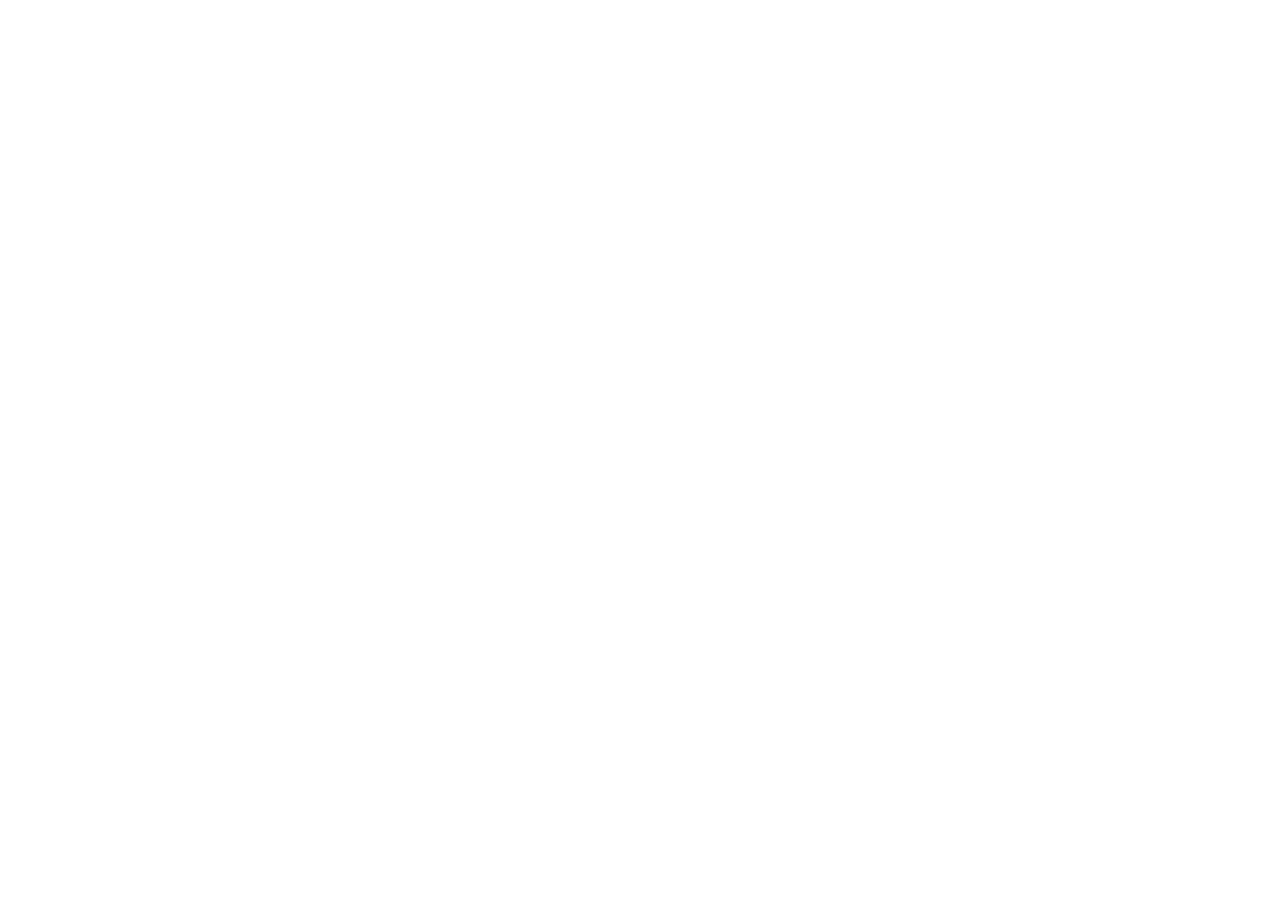
==== index.html @ 229a2477 "create file structure and add boilerplate code to both html files" ====
<!DOCTYPE html>
<html lang="en">
<head>
    <meta charset="UTF-8">
    <meta name="viewport" content="width=device-width, initial-scale=1.0">
    <title>Document</title>
    <link rel="stylesheet" href="./assets/css/styles.css">
    <link rel="stylesheet" href="./assets/form.css">
</head>
<body>
    
    <script src="./assets/js/form.js"></script>
    <script src="./assets/js/logic.js"></script>
</body>
</html>
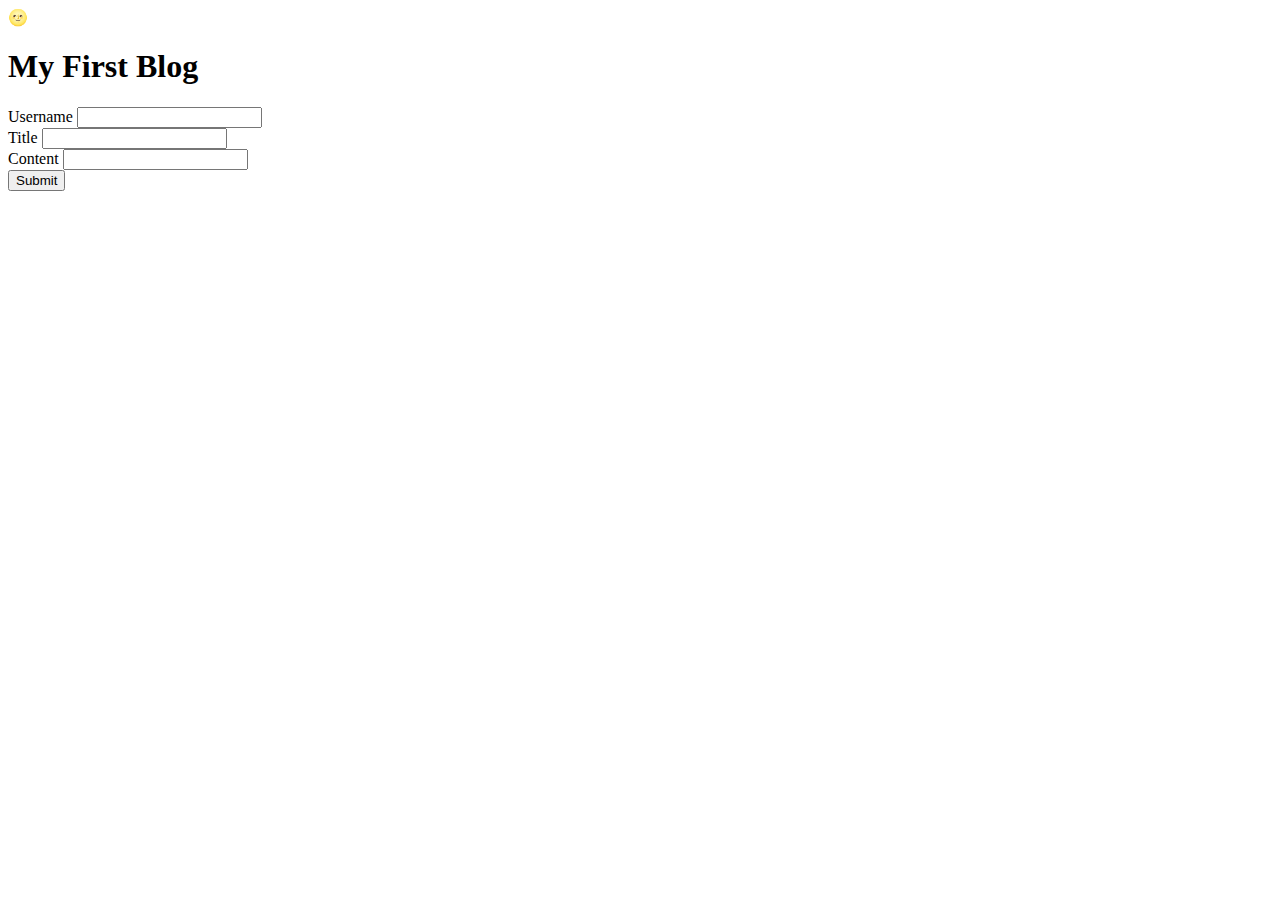
==== commit d1294ddc: "added code in index.html" ====
--- a/index.html
+++ b/index.html
@@ -1,15 +1,41 @@
 <!DOCTYPE html>
 <html lang="en">
-<head>
-    <meta charset="UTF-8">
-    <meta name="viewport" content="width=device-width, initial-scale=1.0">
-    <title>Document</title>
-    <link rel="stylesheet" href="./assets/css/styles.css">
-    <link rel="stylesheet" href="./assets/form.css">
-</head>
-<body>
-    
-    <script src="./assets/js/form.js"></script>
-    <script src="./assets/js/logic.js"></script>
-</body>
+    <head>
+        <meta charset="UTF-8">
+        <meta name="viewport" content="width=device-width, initial-scale=1.0">
+        <title>My First Blog</title>
+        <link rel="stylesheet" href="./assets/css/styles.css">
+        <link rel="stylesheet" href="./assets/form.css">
+    </head>
+
+    <body>
+        <header>&#127773;</header>
+
+        <main>
+            <section>
+                <h1>My First Blog</h1>
+            </section>
+
+            <form method="POST">
+                <div class="form-input">
+                    <label for="username">Username</label>
+                    <input type="text" name="username" id="username">
+                </div>
+                <div class="form-input">
+                    <label for="title">Title</label>
+                    <input type="text" name="title" id="title">
+                </div>
+                <div class="form-input">
+                    <label for="content">Content</label>
+                    <input type="text" name="content" id="content">
+                </div>
+                <div id="msg"></div>
+                <button id="submit">Submit</button>
+            </form>
+        </main>
+
+        
+        <script src="./assets/js/form.js"></script>
+        <script src="./assets/js/logic.js"></script>
+    </body>
 </html>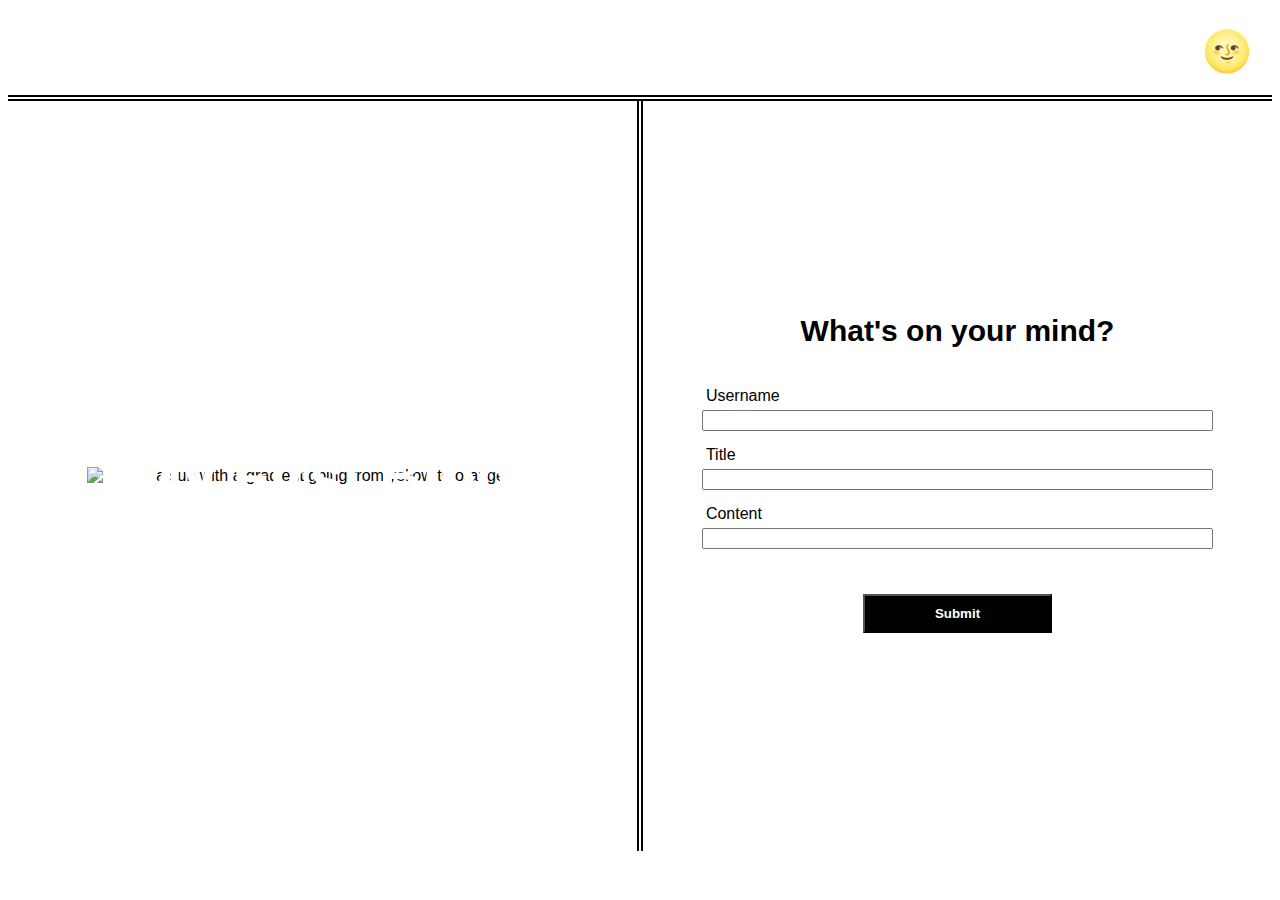
==== commit 389f4072: "add code to styles.css and form.css" ====
--- a/index.html
+++ b/index.html
@@ -5,7 +5,7 @@
         <meta name="viewport" content="width=device-width, initial-scale=1.0">
         <title>My First Blog</title>
         <link rel="stylesheet" href="./assets/css/styles.css">
-        <link rel="stylesheet" href="./assets/form.css">
+        <link rel="stylesheet" href="./assets/css/form.css">
     </head>
 
     <body>
@@ -14,9 +14,11 @@
         <main>
             <section>
                 <h1>My First Blog</h1>
+                <img src="https://pngimg.com/uploads/sun/sun_PNG13421.png" alt="a sun with a gradient going from yellow to orange">
             </section>
 
             <form method="POST">
+                <h2>What's on your mind?</h2>
                 <div class="form-input">
                     <label for="username">Username</label>
                     <input type="text" name="username" id="username">
--- a/assets/css/styles.css
+++ b/assets/css/styles.css
@@ -0,0 +1,60 @@
+/* general styling */
+* {
+    font-family: Arial, Helvetica, sans-serif;
+}
+
+h1 {
+    font-size: 60px;
+    color: white;
+    text-wrap: wrap;
+    padding: 60px;
+    position: absolute;
+}
+
+h2 {
+    font-size: 30px;
+    padding: 0 30px;
+}
+
+img {
+    width: 75%;
+}
+
+/* header */
+header {
+    text-align: end;
+    font-size: 40px;
+    padding: 20px;
+    border-bottom: 6px double black;
+}
+
+/* main */
+main {
+    display: flex;
+    justify-content: center;
+    align-items: center;
+    text-align: center;
+    height: 150%;
+}
+
+section {
+    width: 50%;
+    height: 750px;
+    text-align: center;
+    display: flex;
+    flex-direction: column;
+    justify-content: center;
+    align-items: center;
+    position: relative;
+    border-right: 6px double black;
+}
+
+form {
+    width: 50%;
+}
+
+@media (max-width: 768px) {
+    h1 {
+        font-size: 45px;
+    }
+}--- a/assets/css/form.css
+++ b/assets/css/form.css
@@ -0,0 +1,30 @@
+label {
+    display: block;
+    padding: 15px 0 5px 0;
+    text-align: left;
+    position: relative;
+    left: 10%;
+    width: fit-content;
+}
+
+input {
+    width: 80%;
+}
+
+button {
+    width: 30%;
+    margin: 30px 0;
+    padding: 10px;
+    background-color: black;
+    color: white;
+    font-weight: bold;
+}
+
+#msg {
+    padding-top: 15px;
+    color: red;
+    text-align: left;
+    position: relative;
+    left: 10%;
+    width: fit-content;
+}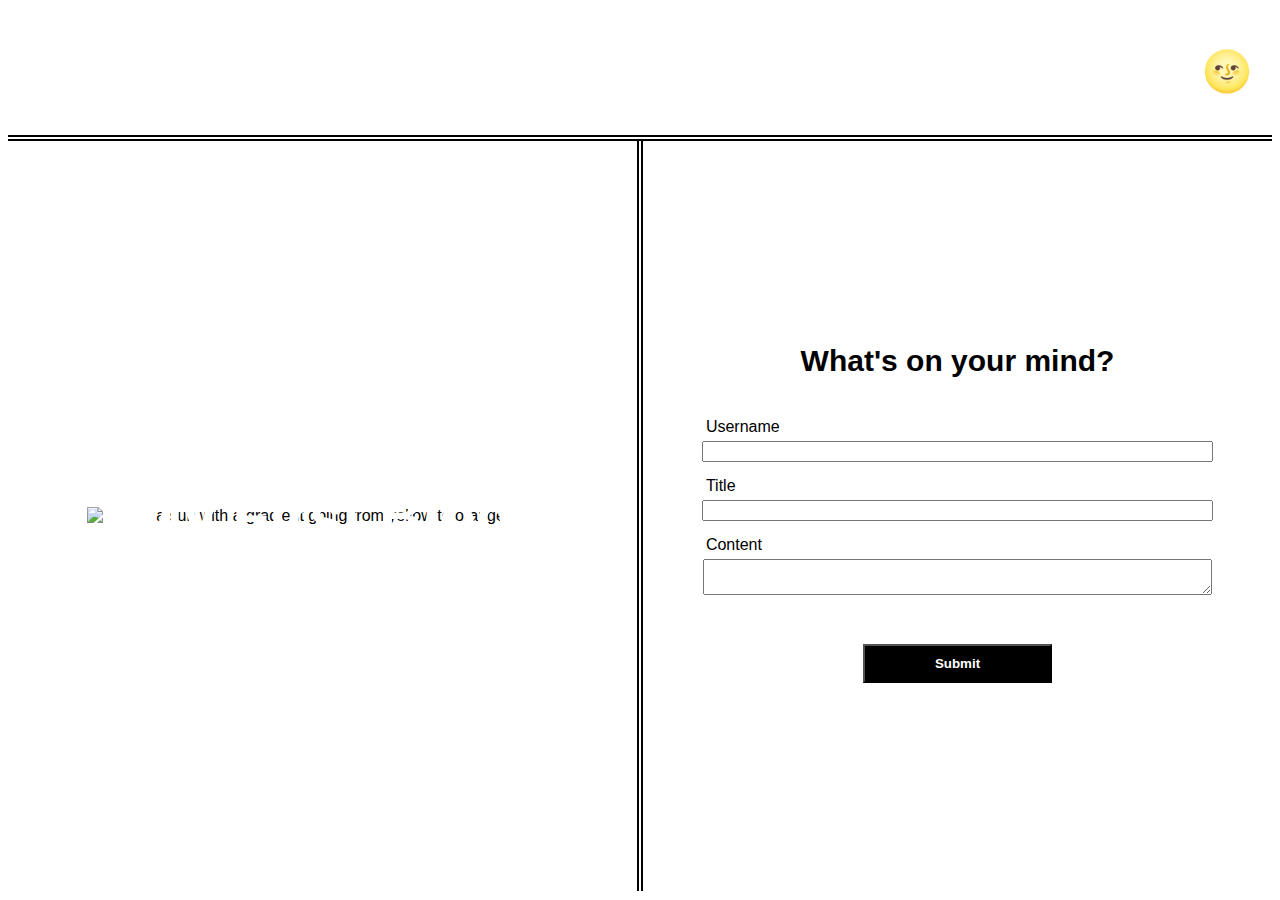
==== commit ac95adbe: "added code to form.js" ====
--- a/index.html
+++ b/index.html
@@ -9,7 +9,9 @@
     </head>
 
     <body>
-        <header>&#127773;</header>
+        <header>
+            <p>&#127773;</p>
+        </header>
 
         <main>
             <section>
@@ -29,7 +31,7 @@
                 </div>
                 <div class="form-input">
                     <label for="content">Content</label>
-                    <input type="text" name="content" id="content">
+                    <textarea name="content" id="content"></textarea>
                 </div>
                 <div id="msg"></div>
                 <button id="submit">Submit</button>
--- a/assets/css/styles.css
+++ b/assets/css/styles.css
@@ -22,10 +22,15 @@
 
 /* header */
 header {
-    text-align: end;
     font-size: 40px;
-    padding: 20px;
     border-bottom: 6px double black;
+    display: flex;
+    justify-content: flex-end;
+    align-items: center;
+}
+
+header p {
+    padding-right: 20px;
 }
 
 /* main */
--- a/assets/css/form.css
+++ b/assets/css/form.css
@@ -7,7 +7,7 @@
     width: fit-content;
 }
 
-input {
+input, textarea {
     width: 80%;
 }
 
@@ -20,6 +20,10 @@
     font-weight: bold;
 }
 
+button:hover {
+    cursor: pointer;
+}
+
 #msg {
     padding-top: 15px;
     color: red;
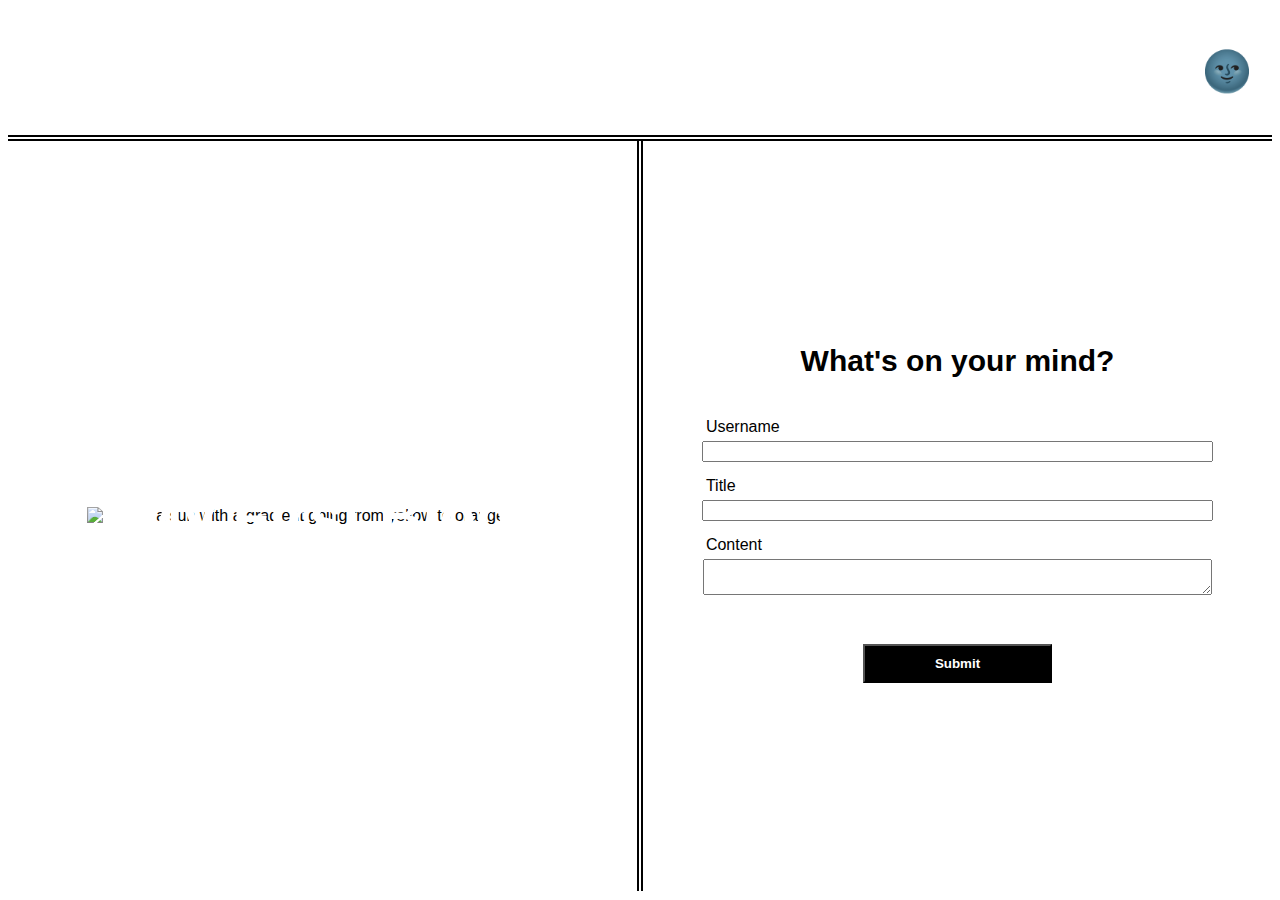
==== commit ac17c5d4: "added light/dark mode to logic.js" ====
--- a/index.html
+++ b/index.html
@@ -8,15 +8,15 @@
         <link rel="stylesheet" href="./assets/css/form.css">
     </head>
 
-    <body>
+    <body class="light">
         <header>
-            <p>&#127773;</p>
+            <p id="theme-switcher">&#127770;</p>
         </header>
 
         <main>
             <section>
                 <h1>My First Blog</h1>
-                <img src="https://pngimg.com/uploads/sun/sun_PNG13421.png" alt="a sun with a gradient going from yellow to orange">
+                <img id="circle" src="https://pngimg.com/uploads/sun/sun_PNG13421.png" alt="a sun with a gradient going from yellow to orange">
             </section>
 
             <form method="POST">
--- a/assets/css/styles.css
+++ b/assets/css/styles.css
@@ -20,10 +20,36 @@
     width: 75%;
 }
 
+/* light mode / dark mode */
+.light {
+    color: black;
+    background-color: white;
+}
+
+.light header {
+    border-bottom: 6px double black
+}
+
+.light section {
+    border-right: 6px double black;
+}
+
+.dark {
+    color: #8d8d8d;
+    background-color: #424242
+}
+
+.dark header {
+    border-bottom: 6px double #5f5f5f;
+}
+
+.dark section {
+    border-right: 6px double #5f5f5f;
+}
+
 /* header */
 header {
     font-size: 40px;
-    border-bottom: 6px double black;
     display: flex;
     justify-content: flex-end;
     align-items: center;
@@ -31,6 +57,10 @@
 
 header p {
     padding-right: 20px;
+}
+
+header p:hover {
+    cursor: pointer;
 }
 
 /* main */
@@ -51,7 +81,6 @@
     justify-content: center;
     align-items: center;
     position: relative;
-    border-right: 6px double black;
 }
 
 form {
